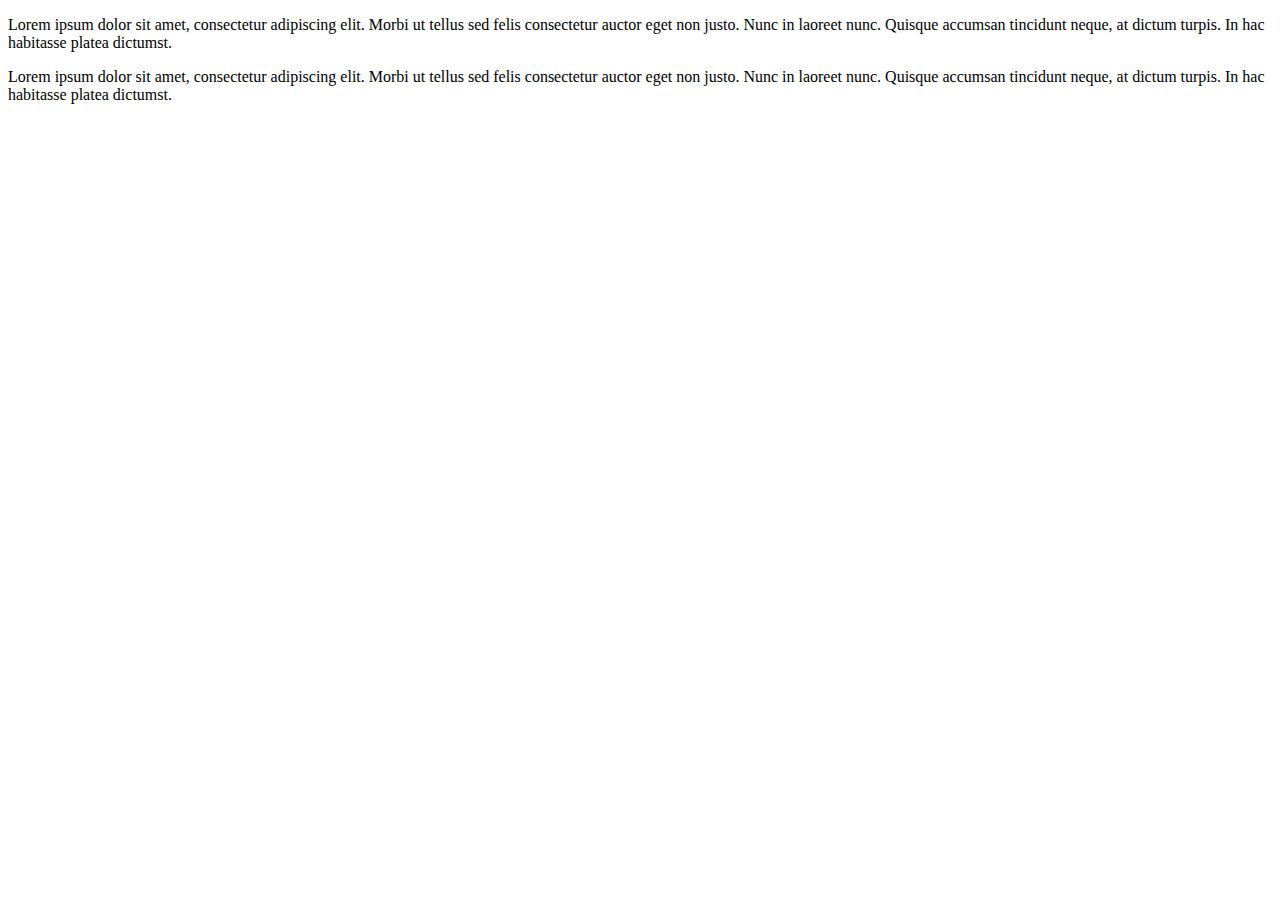
==== index.html @ e577e0b3 "initial file copy" ====
<!-- Media Query Demo (check the CSS page) -->
<!doctype html>
<html lang="en-us">

<head>

  <meta charset="UTF-8">

  <title>HTML</title>

  <link rel="stylesheet" type="text/css" href="css/reset.css">
  <link rel="stylesheet" type="text/css" href="css/style.css">

</head>

<body>

  <div class="wrapper">

    <section id="main-content">
      <p>Lorem ipsum dolor sit amet, consectetur adipiscing elit. Morbi ut tellus sed felis consectetur auctor eget non justo. Nunc in laoreet nunc. Quisque accumsan tincidunt neque, at dictum turpis. In hac habitasse platea dictumst. </p>
    </section>

    <section id="sidebar">
      <p>Lorem ipsum dolor sit amet, consectetur adipiscing elit. Morbi ut tellus sed felis consectetur auctor eget non justo. Nunc in laoreet nunc. Quisque accumsan tincidunt neque, at dictum turpis. In hac habitasse platea dictumst. </p>
    </section>

  </div>

</body>

</html>
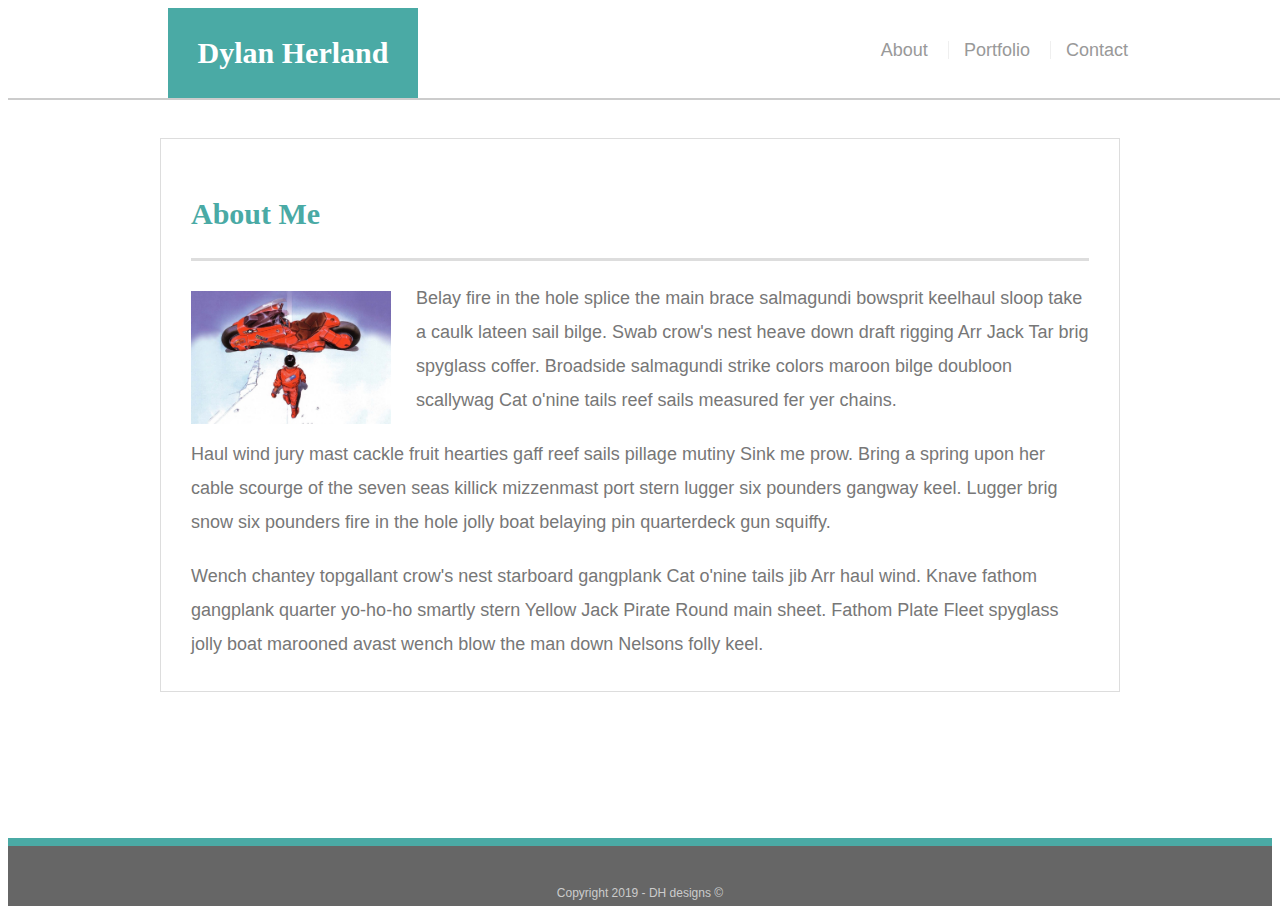
==== commit ad3ab128: "deleted old files.. imported newly updated Basic-portfolio files." ====
--- a/index.html
+++ b/index.html
@@ -1,32 +1,44 @@
-<!-- Media Query Demo (check the CSS page) -->
 <!doctype html>
 <html lang="en-us">
 
 <head>
-
   <meta charset="UTF-8">
-
-  <title>HTML</title>
-
-  <link rel="stylesheet" type="text/css" href="css/reset.css">
-  <link rel="stylesheet" type="text/css" href="css/style.css">
-
+  <title>About | Dylan Herland</title>
+  <link rel="stylesheet" type="text/css" href="assets/css/style.css">
 </head>
 
 <body>
 
-  <div class="wrapper">
+  <header id="masthead">
+    <div class="container">
+      <a href="index.html" id="logo">Dylan Herland</a>
+      <nav>
+        <a href="index.html">About</a>
+        <a href="portfolio.html">Portfolio</a>
+        <a href="contact.html">Contact</a>
+      </nav>
+    </div>
+  </header>
 
-    <section id="main-content">
-      <p>Lorem ipsum dolor sit amet, consectetur adipiscing elit. Morbi ut tellus sed felis consectetur auctor eget non justo. Nunc in laoreet nunc. Quisque accumsan tincidunt neque, at dictum turpis. In hac habitasse platea dictumst. </p>
-    </section>
+  <div id="main-container" class="container">
+    <section class="main-section">
+      <h1>About Me</h1>
 
-    <section id="sidebar">
-      <p>Lorem ipsum dolor sit amet, consectetur adipiscing elit. Morbi ut tellus sed felis consectetur auctor eget non justo. Nunc in laoreet nunc. Quisque accumsan tincidunt neque, at dictum turpis. In hac habitasse platea dictumst. </p>
+      <img src="assets/images/akira.jpg" class="auth-image" alt="Dylan Herland">
+
+      <p>Belay fire in the hole splice the main brace salmagundi bowsprit keelhaul sloop take a caulk lateen sail bilge. Swab crow's nest heave down draft rigging Arr Jack Tar brig spyglass coffer. Broadside salmagundi strike colors maroon bilge doubloon scallywag Cat o'nine tails reef sails measured fer yer chains.</p>
+      <p>Haul wind jury mast cackle fruit hearties gaff reef sails pillage mutiny Sink me prow. Bring a spring upon her cable scourge of the seven seas killick mizzenmast port stern lugger six pounders gangway keel. Lugger brig snow six pounders fire in the hole jolly boat belaying pin quarterdeck gun squiffy.</p>
+      <p>Wench chantey topgallant crow's nest starboard gangplank Cat o'nine tails jib Arr haul wind. Knave fathom gangplank quarter yo-ho-ho smartly stern Yellow Jack Pirate Round main sheet. Fathom Plate Fleet spyglass jolly boat marooned avast wench blow the man down Nelsons folly keel.</p>
+     
     </section>
 
   </div>
 
+  <footer>
+    <div class="container">
+        Copyright 2019 - DH designs &copy; 
+    </div>
+  </footer>
 </body>
 
 </html>
--- a/assets/css/style.css
+++ b/assets/css/style.css
@@ -0,0 +1,218 @@
+body {
+    font-family: Arial, "Helvetica Neue", Helvetica, sans-serif;
+    font-size: 18px;
+    line-height: 34px;
+    color: #777777;
+    background: url("../images/concrete_seamless.png");
+  }
+  
+  * {
+    box-sizing: border-box;
+  }
+  
+  /* general */
+  
+  .container {
+    width: 100%;
+    max-width: 960px;
+    margin: 0 auto;
+    clear: both;
+  }
+  
+  h1,
+  h2,
+  h3,
+  p {
+    margin-bottom: 20px;
+  }
+  
+  p:last-child {
+    margin-bottom: 0;
+  }
+  
+  h1,
+  h2,
+  h3 {
+    font-family: Georgia, Times, "Times New Roman", serif;
+    font-weight: 700;
+    color: #4aaaa5;
+  }
+  
+  h1 {
+    padding-bottom: 20px;
+    font-size: 30px;
+    line-height: 49px;
+    border-bottom: 3px solid #dddddd;
+  }
+  
+  h2,
+  h3 {
+    font-size: 22px;
+  }
+  
+  /* header */
+  
+  #masthead {
+    position: fixed;
+    z-index: 99;
+    width: 100%;
+    margin: 0 0 30px;
+    overflow: auto;
+    color: #ffffff;
+    background: #ffffff;
+    border-bottom: 2px solid #cccccc;
+  }
+  
+  #logo {
+    float: left;
+    width: 250px;
+    height: 90px;
+    font-family: Georgia, Times, "Times New Roman", serif;
+    font-size: 30px;
+    font-weight: 700;
+    line-height: 90px;
+    color: #ffffff;
+    text-align: center;
+    text-decoration: none;
+    background: #4aaaa5;
+  }
+  
+  nav {
+    float: right;
+    margin-top: 25px;
+  }
+  
+  nav a {
+    display: inline-block;
+    padding-left: 15px;
+    margin-left: 15px;
+    line-height: 18px;
+    color: #999;
+    text-decoration: none;
+    border-left: 1px solid #efefef;
+  }
+  
+  nav a:first-child {
+    border-left: 0 none;
+  }
+  
+  /* footer */
+  
+  footer {
+    padding: 30px 0;
+    clear: both;
+    font-size: 12px;
+    color: #ffffff;
+    color: #cccccc;
+    text-align: center;
+    background: #666666;
+    border-top: 8px solid #4aaaa5;
+    height: 50px;
+  }
+  
+  h3, h2 {
+    padding-bottom: 20px;
+    margin-bottom: 15px;
+    line-height: 22px;
+    border-bottom: 2px solid #eeeeee;
+  }
+  
+  /* main */
+  
+  #main-container {
+    padding-top: 130px;
+    min-height: calc(100vh - 70px);
+  }
+  
+  .main-section {
+    float: left;
+    width: 100%;
+    max-width: 960px;
+    padding: 30px;
+    margin: 0 0 40px;
+    background: #ffffff;
+    border: 1px solid #dddddd;
+  }
+  
+  /* portfolio page */
+  
+  .work {
+    position: relative;
+    float: left;
+    width: 274px;
+    margin: 20px 0 25px;
+    overflow: auto;
+  }
+  
+  .work:nth-child(even) {
+    margin-right: 40px;
+  }
+  
+  .work img {
+    width: 100%;
+    border: 0 none;
+    opacity: 0.8;
+  }
+  
+  .work h3 {
+    position: absolute;
+    bottom: 20px;
+    width: 100%;
+    padding: 15px;
+    margin-bottom: 0;
+    font-weight: 300;
+    line-height: 30px;
+    color: #ffffff;
+    text-align: center;
+    background: #4aaaa5;
+    border-bottom: 0;
+  }
+  
+  .auth-image {
+    float: left;
+    width: 200px;
+    height: auto;
+    margin-top: 10px;
+    margin-right: 25px;
+  }
+  
+  /* contact page */
+  
+  #contact-form ul {
+    margin-bottom: 20px;
+  }
+  
+  #contact-form li {
+    margin-bottom: 10px;
+  }
+  
+  label,
+  input[type=text],
+  input[type=email],
+  textarea {
+    display: block;
+    width: 100%;
+  }
+  
+  input[type=text],
+  input[type=email],
+  textarea {
+    height: 35px;
+    padding: 0 10px;
+    font-size: 14px;
+    border: 1px solid #dddddd;
+  }
+  
+  textarea {
+    height: 200px;
+  }
+  
+  input[type=submit] {
+    padding: 10px 30px;
+    font-size: 18px;
+    color: #ffffff;
+    cursor: pointer;
+    background: #4aaaa5;
+    border: 0 none;
+  }
+  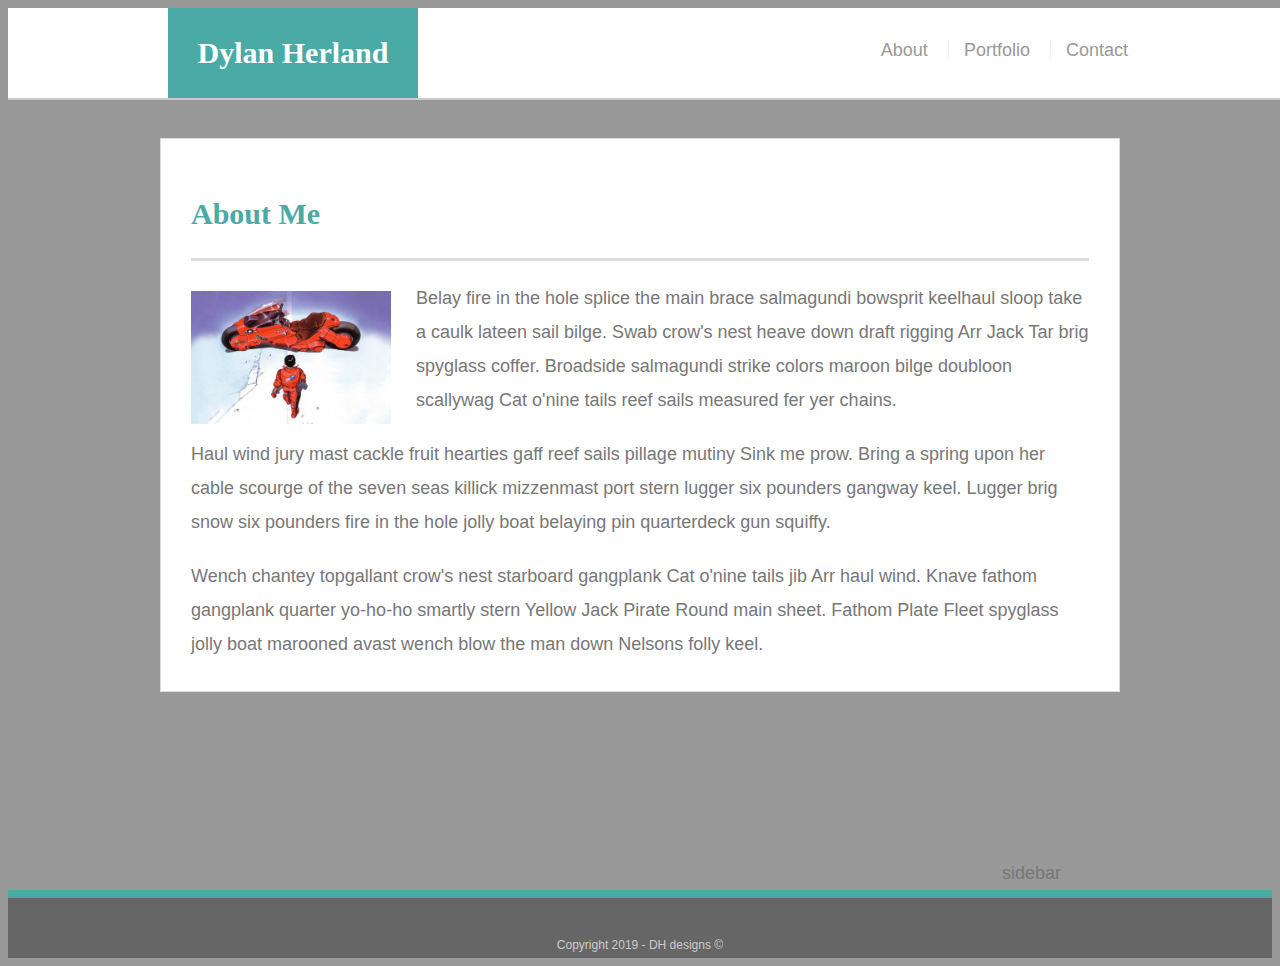
==== commit a7ce20bd: "testing some style changes" ====
--- a/index.html
+++ b/index.html
@@ -31,7 +31,11 @@
       <p>Wench chantey topgallant crow's nest starboard gangplank Cat o'nine tails jib Arr haul wind. Knave fathom gangplank quarter yo-ho-ho smartly stern Yellow Jack Pirate Round main sheet. Fathom Plate Fleet spyglass jolly boat marooned avast wench blow the man down Nelsons folly keel.</p>
      
     </section>
-
+  </div>
+  <div id="sidebar">
+    <section class="sidebar">
+      <p>sidebar</p>
+    </section>
   </div>
 
   <footer>
--- a/assets/css/style.css
+++ b/assets/css/style.css
@@ -3,7 +3,7 @@
     font-size: 18px;
     line-height: 34px;
     color: #777777;
-    background: url("../images/concrete_seamless.png");
+    background-color: #999;
   }
   
   * {
@@ -134,6 +134,14 @@
     border: 1px solid #dddddd;
   }
   
+  .sidebar {
+
+    float: right; 
+    width: 100%;
+    max-width: 270px;
+
+  }
+
   /* portfolio page */
   
   .work {
@@ -215,4 +223,14 @@
     background: #4aaaa5;
     border: 0 none;
   }
-  +  
+  @media only screen and (max-width:980px) {
+    nav {
+      margin-right: 5px;
+      
+    }
+    body {
+      background-color: aquamarine;
+    }
+  }
+  
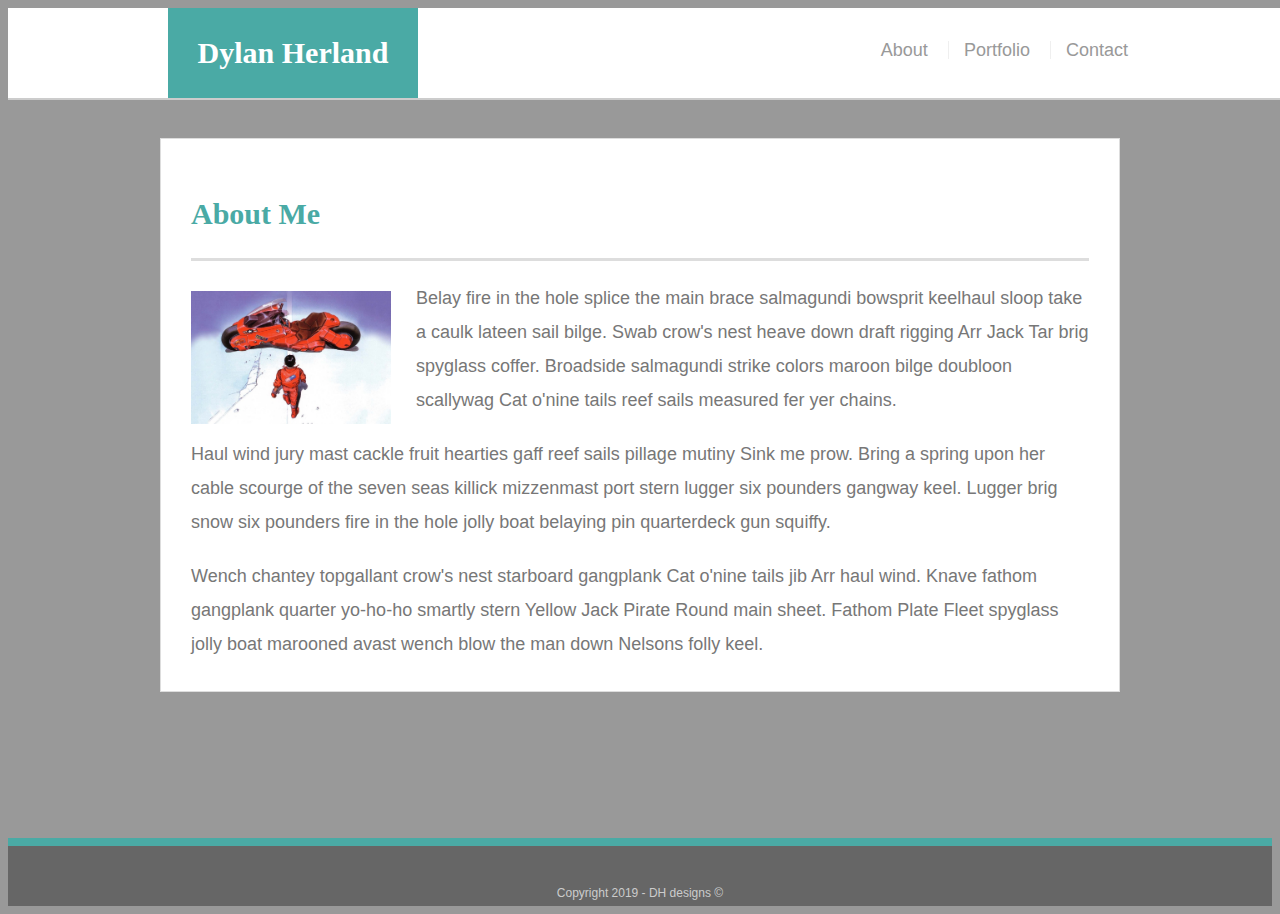
==== commit 2e098ecc: "more testing" ====
--- a/index.html
+++ b/index.html
@@ -32,12 +32,6 @@
      
     </section>
   </div>
-  <div id="sidebar">
-    <section class="sidebar">
-      <p>sidebar</p>
-    </section>
-  </div>
-
   <footer>
     <div class="container">
         Copyright 2019 - DH designs &copy; 
--- a/assets/css/style.css
+++ b/assets/css/style.css
@@ -134,12 +134,21 @@
     border: 1px solid #dddddd;
   }
   
+
   .sidebar {
-
-    float: right; 
-    width: 100%;
-    max-width: 270px;
-
+      float: right;
+      width: 100%;
+      max-width: 270px;
+    
+      /* Box-model */
+      padding: 30px;
+    
+      /* Positioning */
+      margin-bottom: 20px;
+      background: #fff;
+    
+      /* Visual */
+      border: 1px solid #ddd;
   }
 
   /* portfolio page */
@@ -229,8 +238,55 @@
       margin-right: 5px;
       
     }
+
+    .main-section{
+
+      width: 100%;
+      max-width: 700px;
+
+    }
     body {
       background-color: aquamarine;
     }
   }
   
+  @media only screen and (max-width:768px) {
+    nav {
+      margin-right: 5px;
+      
+    }
+
+    .main-section{
+
+      width: 100%;
+      margin-left: 10px;
+  
+
+    }
+    body {
+      background-color: red;
+    }
+  }
+
+  @media only screen and (max-width:640px) {
+    nav {
+      margin-right: 5px;
+      
+    }
+
+    #masthead {
+
+      
+    }
+
+    .main-section{
+
+      max-width: 640px;
+      margin-left: 10px;
+  
+
+    }
+    body {
+      background-color: burlywood;
+    }
+  }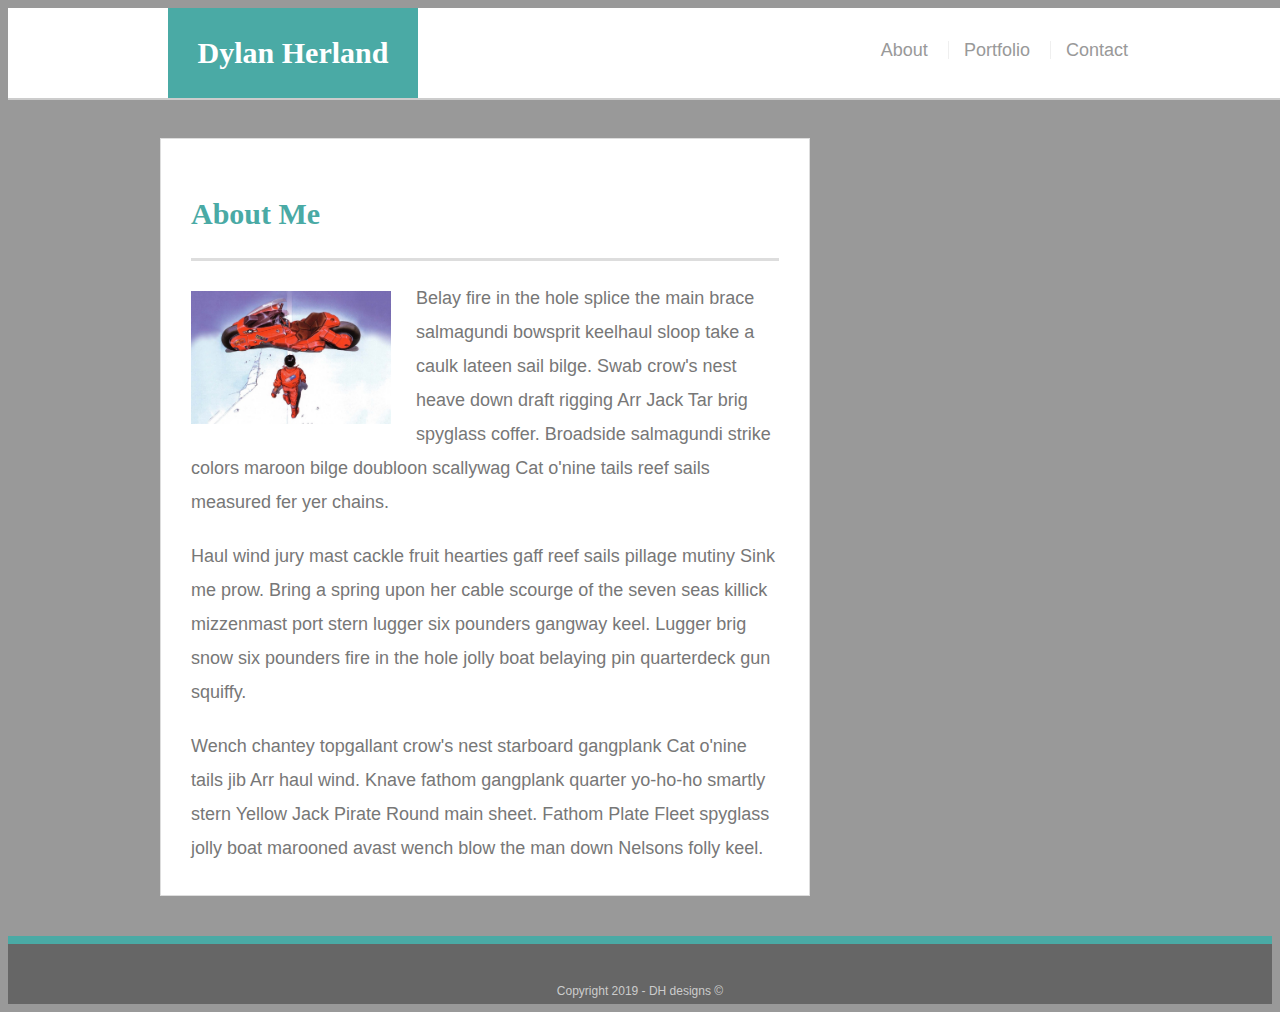
==== commit a60f9308: "more tweaks to the styles...." ====
--- a/index.html
+++ b/index.html
@@ -9,29 +9,35 @@
 
 <body>
 
-  <header id="masthead">
-    <div class="container">
-      <a href="index.html" id="logo">Dylan Herland</a>
-      <nav>
-        <a href="index.html">About</a>
-        <a href="portfolio.html">Portfolio</a>
-        <a href="contact.html">Contact</a>
-      </nav>
-    </div>
-  </header>
+<div class="wrapper">
 
-  <div id="main-container" class="container">
-    <section class="main-section">
-      <h1>About Me</h1>
+    <header id="masthead">
+      <div class="container">
+        <a href="index.html" id="logo">Dylan Herland</a>
+        <nav>
+          <a href="index.html">About</a>
+          <a href="portfolio.html">Portfolio</a>
+          <a href="contact.html">Contact</a>
+        </nav>
+      </div>
+    </header>
 
-      <img src="assets/images/akira.jpg" class="auth-image" alt="Dylan Herland">
+    <main class="container">
+      <section class="main-section">
+        <h1>About Me</h1>
 
-      <p>Belay fire in the hole splice the main brace salmagundi bowsprit keelhaul sloop take a caulk lateen sail bilge. Swab crow's nest heave down draft rigging Arr Jack Tar brig spyglass coffer. Broadside salmagundi strike colors maroon bilge doubloon scallywag Cat o'nine tails reef sails measured fer yer chains.</p>
-      <p>Haul wind jury mast cackle fruit hearties gaff reef sails pillage mutiny Sink me prow. Bring a spring upon her cable scourge of the seven seas killick mizzenmast port stern lugger six pounders gangway keel. Lugger brig snow six pounders fire in the hole jolly boat belaying pin quarterdeck gun squiffy.</p>
-      <p>Wench chantey topgallant crow's nest starboard gangplank Cat o'nine tails jib Arr haul wind. Knave fathom gangplank quarter yo-ho-ho smartly stern Yellow Jack Pirate Round main sheet. Fathom Plate Fleet spyglass jolly boat marooned avast wench blow the man down Nelsons folly keel.</p>
-     
-    </section>
-  </div>
+        <img src="assets/images/akira.jpg" class="auth-image" alt="Dylan Herland">
+
+        <p>Belay fire in the hole splice the main brace salmagundi bowsprit keelhaul sloop take a caulk lateen sail bilge. Swab crow's nest heave down draft rigging Arr Jack Tar brig spyglass coffer. Broadside salmagundi strike colors maroon bilge doubloon scallywag Cat o'nine tails reef sails measured fer yer chains.</p>
+        <p>Haul wind jury mast cackle fruit hearties gaff reef sails pillage mutiny Sink me prow. Bring a spring upon her cable scourge of the seven seas killick mizzenmast port stern lugger six pounders gangway keel. Lugger brig snow six pounders fire in the hole jolly boat belaying pin quarterdeck gun squiffy.</p>
+        <p>Wench chantey topgallant crow's nest starboard gangplank Cat o'nine tails jib Arr haul wind. Knave fathom gangplank quarter yo-ho-ho smartly stern Yellow Jack Pirate Round main sheet. Fathom Plate Fleet spyglass jolly boat marooned avast wench blow the man down Nelsons folly keel.</p>
+      
+      </section>
+    </main>
+
+    <div class="push"></div>
+
+</div>
   <footer>
     <div class="container">
         Copyright 2019 - DH designs &copy; 
--- a/assets/css/style.css
+++ b/assets/css/style.css
@@ -151,6 +151,29 @@
       border: 1px solid #ddd;
   }
 
+  main {
+    padding-top: 130px;
+  }
+  
+  .main-section {
+    float: left;
+    width: 100%;
+    max-width: 650px;
+  
+    /* Box-model */
+    padding: 30px;
+  
+    /* Positioning */
+    margin: 0 0 40px;
+    background: #fff;
+  
+    /* Visual */
+    border: 1px solid #ddd;
+  }
+  
+  
+
+
   /* portfolio page */
   
   .work {
@@ -256,12 +279,18 @@
       
     }
 
-    .main-section{
-
-      width: 100%;
-      margin-left: 10px;
-  
-
+    main {
+
+      overflow: auto;
+    }
+
+    main.container {
+      margin-top: 5px;
+      width: 100%;
+    }
+
+    .auth-image {
+      width: 50%;
     }
     body {
       background-color: red;
@@ -269,23 +298,35 @@
   }
 
   @media only screen and (max-width:640px) {
+
+    #masthead {
+      position: static;
+      margin-bottom: 5px;
+    }
+
+    header.container {
+
+      padding: 0;
+    }
+
+    #logo,
+    .work,
+    .auth-image {
+      width: 100%;
+    }
+
+    main.container {
+      padding-top: 0;
+      width: 100%;
+    }
+
     nav {
-      margin-right: 5px;
-      
-    }
-
-    #masthead {
-
-      
-    }
-
-    .main-section{
-
-      max-width: 640px;
-      margin-left: 10px;
-  
-
-    }
+
+      text-align: center;
+      width: 100%;
+      margin: 15px, 0;
+    }
+  
     body {
       background-color: burlywood;
     }
